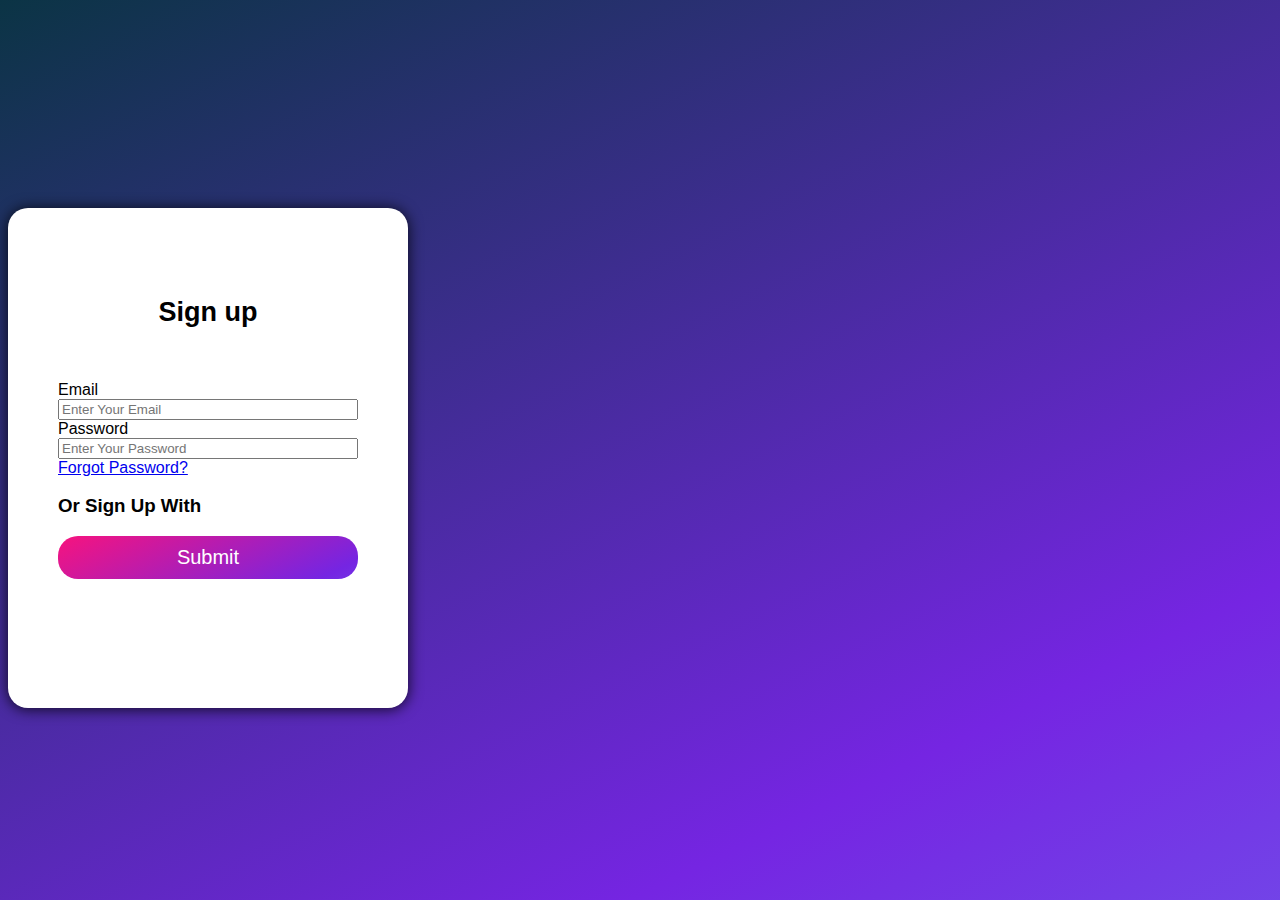
==== src/main/resources/templates/Login.html @ 22a97cad "added" ====
<!DOCTYPE html>
<html lang="en">
<head>
    <title>Login-page</title>
    <style>
        body{
            display:flex;
            background: linear-gradient(334deg, #6b97f7, #7525e2, #0b3445);
            background-size: 180% 180%;
            animation: gradient-animation 6s ease infinite;
            font-family: 'Segoe UI', Tahoma,  Verdana, sans-serif;
        }
        .cont{
            /*var(--primary-color);*/
            background-color: cadetblue;
            height: 170vh;
            display: flex;
            align-items: center;
            justify-content: center;
        }
        .box{
            background-color: rgb(23, 157, 172);
            border-radius: 10px;
            padding: 45px;
            width: 375px;
            max-width: 95%;
            box-shadow: 5px 5px 10px 1px rgb(0, 0, 0, 10%);
        }
        .box h1{
            font-size: 35px;
            font-weight: 800;
            text-align: center;
            margin-bottom: 45px;
        }
        .nav{
            width: 1200px;
            height: 75px;
            margin: auto;
        }
        .con{
            width: 200px;
            float: left;
            height: 70px;
        }
        .logo{
            color: rgb(186, 194, 194);
            font-size: 35px;
            font-family: Arial;
            padding-left: 20px;
            float: left;
            padding-top: 10px;
        }
        .menu{
            width: 400px;
            float: left;
            height: 70px;
        }
        ul{
            float: left;
            display: flex;
            justify-content: center;
            align-items: center;
        }
        ul li{
            list-style: none;
            margin: 30px;
            font-size: 14px;
        }
        ul li a{
            text-decoration: none;
            color: darkcyan;
            font-family: Arial;
            font-weight: bold;
            transition: 0.4s ease-in-out;
        }
        ul li a:hover{
            color: rgb(163, 86, 94);
        }
        .search{
            font-family:'Times New Roman';
            width:90px;
            display: flex;
            height: 30px;
            color: rgb(22, 67, 67);
            float:right;
            font-size: 10px;
        }
        .sort{
            font-family:'Times New Roman';
            width:90px;
            display: flex;
            height: 30px;
            color: rgb(22, 67, 67);
            float:right;
            font-size: 10px;
        }
        .conteiner{
            width: 83%;
            margin: auto;
        }
        .big{
            margin-top: 20px;
            display: flex;
            justify-content: space-between;
        }
        .big button{
            font-family:Arial;
            font-size: 15px;
            font-weight: bold;
            margin: 10px;
            background-color: rgb(5, 130, 139);
            border-radius: 3px;
            color: white;
        }
        .contss div{
            font-size: 17px;
            color: rgb(122, 170, 197);
            font-family: serif;
            font-weight: bold;
            margin-left: 15px;
        }
        .contss div:hover{
            color: rgb(36, 170, 170);
        }
        .contss p{
            font-size: 20px;
            color: rgb(25, 48, 67);
            font-family:Georgia, 'Times New Roman', Times, serif;
            font-style: inherit;
        }
        .contss p:hover{
            color: rgb(30, 170, 220);
        }
        .big :hover{
            color: rgb(15, 39, 76);
        }
        .bigdiv{
            display: flex;
            flex-direction: row;
            flex-wrap: wrap;
            margin-top: 10px;
        }
        .content img{
            width: 362px;
            height: 280px;
        }
        .content{
            margin: 5px 7px 20px;
            display: flex;
            height: 535px;
            flex-direction: row;
            justify-content: space-evenly;
            background: linear-gradient(334deg, #6b97f7, #7525e2, #7ba89e);
            background-size: 180% 180%;
            animation:  6s ease infinite;
            font-family: 'Segoe UI', Tahoma, Verdana, sans-serif;
        }
        .content img:hover{
            opacity: 0.5;
            transition: .6s ease;
        }
        .content>div{
            box-shadow: 0px 2px 14px 1px rgba(0,0,0,0.74);
        }
        .ss{
            background: linear-gradient(334deg, #6b97f7, #7525e2, #7ba89e);
            background-size: 180% 180%;
            animation:  6s ease infinite;
            font-family: 'Segoe UI', Tahoma, Verdana, sans-serif;
            margin-top: 120px;
            margin: auto;
            height: 460px;
            width: 364px;
        }
        .ss img{
            width: 362px;
            height: 260px;
        }
        .ss :hover{
            opacity: 0.7;
            transition: .5s ease;
        }
        .AL{
            width: 240px;
            padding: 12px 10px;
            border: none;
            border-radius: 20px;
            cursor: pointer;
            font-size: 20px;
            margin-top: 7px;
            margin-left: 21px;
            color: #fff;
            background: linear-gradient(334deg, #6b97f7, #7525e2, #335d5d);
            background-size: 180% 180%;
            animation: gradient-animation 6s ease infinite;
            transition: 0.3s all ease-in-out;
        }
        .AL:hover{
            transform: scale(1.05);
            transition: 0.3s all ease-in-out;
        }
        .sign-up{
            margin-top: 200px;
            background-color: #fff;
            width: 400px;
            height: 500px;
            row-gap: 30px;
            display: flex;
            align-items: center;
            justify-content: center;
            flex-direction: column;
            border-radius: 20px;
            box-shadow: 0px 1px 14px 1px rgba(0,0,0,0.74);
        }
        .submit-btn{
            width: 300px;
            padding: 10px 20px;
            border: none;
            border-radius: 20px;
            cursor: pointer;
            font-size: 20px;
            color: #fff;
            background: linear-gradient(334deg, #6b97f7, #7525e2, #f7137e);
            background-size: 180% 180%;
            animation: gradient-animation 6s ease infinite;
            transition: 0.3s all ease-in-out;
        }
        .submit-btn:hover{
            transform: scale(1.05);
            transition: 0.3s all ease-in-out;
        }
        .sign-up-title{
            font-size: 27px;
        }
        .sign-up-wrapper{
            display: flex;
            align-items: center;
            justify-content: center;
        }
        .input-box{
            position: relative;
            display: flex;
            align-items:left;
            justify-content: center;
            flex-direction: column;
        }
        .price{
            font-size: 24px;
            margin: 5px 10px 1px;
            font-family:Impact, Haettenschweiler, 'Arial Narrow Bold', sans-serif;
        }
        .ID{
            font-family:Arial;
            font-size: 30px;
            font-weight: bold;
            margin-top: 24px;
        }
        .fotte{
            display: flex;
            justify-content: space-evenly;
            margin-top: 100px;
            background: linear-gradient(334deg, #517ad3, #7525e2, #081d23);
        }
        .FOTER div{
            display: flex;
            flex-direction: column;
            height: 260px;
            justify-content: space-around;
            align-items: center;
        }
        .FOTER1{
            display: flex;
            flex-direction: column;
            padding: 10px;
        }
        .FOTER a{
            color: rgb(52, 35, 96);
            font-family: Georgia, Times, 'Times New Roman', serif;
            font-weight: bold;
            font-size: 20px;
        }
        .SERIK{
            color:rgb(57, 164, 30);
            background-color: azure;
            font-family: serif;
        }
        .form-style{
            max-width: 300px;
            margin: 50px  auto;
            border: 1px solid gray;
            padding: 30px 40px;
            border-radius: 15px;
            box-shadow: 0 0 10px rgba(6, 30, 123, 0.5);
        }
    </style>
    <link rel="stylesheet" href="/css/stile.css">
</head>
<body>
<div class="sign-up-wrapper">
    <div class="sign-up">
        <h2 class="sign-up-title">Sign up</h2>
            <form id="myForm" action="/Login" method="post">
                <div class="input-box">
                    <span>Email</span>
                <input type="email" name="userEmail" class="input" id="email" placeholder="Enter Your Email">
              </div>
        <div class="input-box">
            <span>Password</span>
            <input type="password" id="pass" class="input" name="userPassword" placeholder="Enter Your Password">
        </div>
        <a class="forgot" href="#">Forgot Password?</a>
        <h3 class="sign-up-with">Or Sign Up With</h3>
            <input type="submit" class="submit-btn"  value="Submit">
        </form>

        <p th:text="${error}"></p>
    </div>
</div>

</body>
</html>
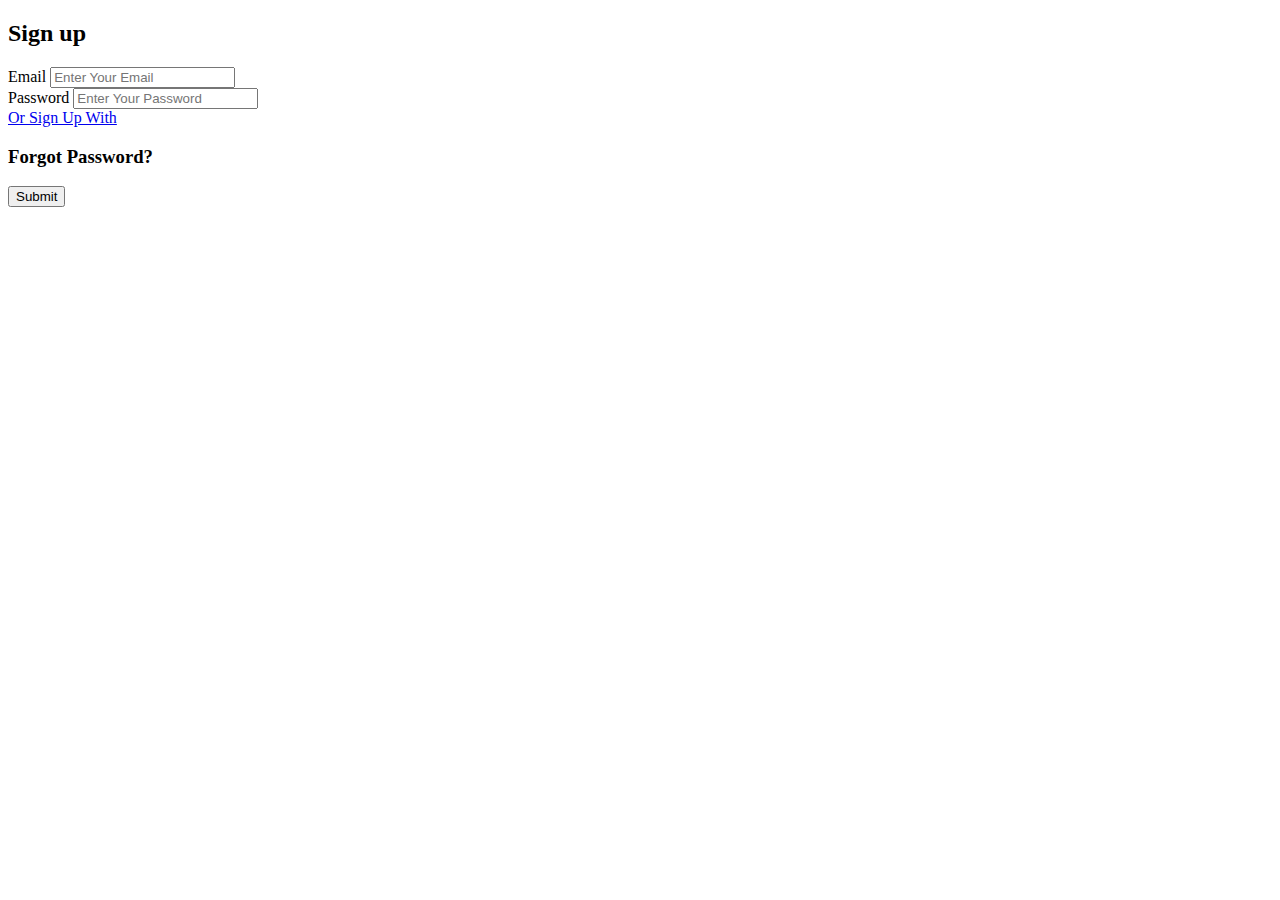
==== commit c03898e3: "added" ====
--- a/src/main/resources/templates/Login.html
+++ b/src/main/resources/templates/Login.html
@@ -1,315 +1,24 @@
 <!DOCTYPE html>
-<html lang="en">
+<html lang="en" xmlns:th="http://www.thymeleaf.org">
 <head>
     <title>Login-page</title>
-    <style>
-        body{
-            display:flex;
-            background: linear-gradient(334deg, #6b97f7, #7525e2, #0b3445);
-            background-size: 180% 180%;
-            animation: gradient-animation 6s ease infinite;
-            font-family: 'Segoe UI', Tahoma,  Verdana, sans-serif;
-        }
-        .cont{
-            /*var(--primary-color);*/
-            background-color: cadetblue;
-            height: 170vh;
-            display: flex;
-            align-items: center;
-            justify-content: center;
-        }
-        .box{
-            background-color: rgb(23, 157, 172);
-            border-radius: 10px;
-            padding: 45px;
-            width: 375px;
-            max-width: 95%;
-            box-shadow: 5px 5px 10px 1px rgb(0, 0, 0, 10%);
-        }
-        .box h1{
-            font-size: 35px;
-            font-weight: 800;
-            text-align: center;
-            margin-bottom: 45px;
-        }
-        .nav{
-            width: 1200px;
-            height: 75px;
-            margin: auto;
-        }
-        .con{
-            width: 200px;
-            float: left;
-            height: 70px;
-        }
-        .logo{
-            color: rgb(186, 194, 194);
-            font-size: 35px;
-            font-family: Arial;
-            padding-left: 20px;
-            float: left;
-            padding-top: 10px;
-        }
-        .menu{
-            width: 400px;
-            float: left;
-            height: 70px;
-        }
-        ul{
-            float: left;
-            display: flex;
-            justify-content: center;
-            align-items: center;
-        }
-        ul li{
-            list-style: none;
-            margin: 30px;
-            font-size: 14px;
-        }
-        ul li a{
-            text-decoration: none;
-            color: darkcyan;
-            font-family: Arial;
-            font-weight: bold;
-            transition: 0.4s ease-in-out;
-        }
-        ul li a:hover{
-            color: rgb(163, 86, 94);
-        }
-        .search{
-            font-family:'Times New Roman';
-            width:90px;
-            display: flex;
-            height: 30px;
-            color: rgb(22, 67, 67);
-            float:right;
-            font-size: 10px;
-        }
-        .sort{
-            font-family:'Times New Roman';
-            width:90px;
-            display: flex;
-            height: 30px;
-            color: rgb(22, 67, 67);
-            float:right;
-            font-size: 10px;
-        }
-        .conteiner{
-            width: 83%;
-            margin: auto;
-        }
-        .big{
-            margin-top: 20px;
-            display: flex;
-            justify-content: space-between;
-        }
-        .big button{
-            font-family:Arial;
-            font-size: 15px;
-            font-weight: bold;
-            margin: 10px;
-            background-color: rgb(5, 130, 139);
-            border-radius: 3px;
-            color: white;
-        }
-        .contss div{
-            font-size: 17px;
-            color: rgb(122, 170, 197);
-            font-family: serif;
-            font-weight: bold;
-            margin-left: 15px;
-        }
-        .contss div:hover{
-            color: rgb(36, 170, 170);
-        }
-        .contss p{
-            font-size: 20px;
-            color: rgb(25, 48, 67);
-            font-family:Georgia, 'Times New Roman', Times, serif;
-            font-style: inherit;
-        }
-        .contss p:hover{
-            color: rgb(30, 170, 220);
-        }
-        .big :hover{
-            color: rgb(15, 39, 76);
-        }
-        .bigdiv{
-            display: flex;
-            flex-direction: row;
-            flex-wrap: wrap;
-            margin-top: 10px;
-        }
-        .content img{
-            width: 362px;
-            height: 280px;
-        }
-        .content{
-            margin: 5px 7px 20px;
-            display: flex;
-            height: 535px;
-            flex-direction: row;
-            justify-content: space-evenly;
-            background: linear-gradient(334deg, #6b97f7, #7525e2, #7ba89e);
-            background-size: 180% 180%;
-            animation:  6s ease infinite;
-            font-family: 'Segoe UI', Tahoma, Verdana, sans-serif;
-        }
-        .content img:hover{
-            opacity: 0.5;
-            transition: .6s ease;
-        }
-        .content>div{
-            box-shadow: 0px 2px 14px 1px rgba(0,0,0,0.74);
-        }
-        .ss{
-            background: linear-gradient(334deg, #6b97f7, #7525e2, #7ba89e);
-            background-size: 180% 180%;
-            animation:  6s ease infinite;
-            font-family: 'Segoe UI', Tahoma, Verdana, sans-serif;
-            margin-top: 120px;
-            margin: auto;
-            height: 460px;
-            width: 364px;
-        }
-        .ss img{
-            width: 362px;
-            height: 260px;
-        }
-        .ss :hover{
-            opacity: 0.7;
-            transition: .5s ease;
-        }
-        .AL{
-            width: 240px;
-            padding: 12px 10px;
-            border: none;
-            border-radius: 20px;
-            cursor: pointer;
-            font-size: 20px;
-            margin-top: 7px;
-            margin-left: 21px;
-            color: #fff;
-            background: linear-gradient(334deg, #6b97f7, #7525e2, #335d5d);
-            background-size: 180% 180%;
-            animation: gradient-animation 6s ease infinite;
-            transition: 0.3s all ease-in-out;
-        }
-        .AL:hover{
-            transform: scale(1.05);
-            transition: 0.3s all ease-in-out;
-        }
-        .sign-up{
-            margin-top: 200px;
-            background-color: #fff;
-            width: 400px;
-            height: 500px;
-            row-gap: 30px;
-            display: flex;
-            align-items: center;
-            justify-content: center;
-            flex-direction: column;
-            border-radius: 20px;
-            box-shadow: 0px 1px 14px 1px rgba(0,0,0,0.74);
-        }
-        .submit-btn{
-            width: 300px;
-            padding: 10px 20px;
-            border: none;
-            border-radius: 20px;
-            cursor: pointer;
-            font-size: 20px;
-            color: #fff;
-            background: linear-gradient(334deg, #6b97f7, #7525e2, #f7137e);
-            background-size: 180% 180%;
-            animation: gradient-animation 6s ease infinite;
-            transition: 0.3s all ease-in-out;
-        }
-        .submit-btn:hover{
-            transform: scale(1.05);
-            transition: 0.3s all ease-in-out;
-        }
-        .sign-up-title{
-            font-size: 27px;
-        }
-        .sign-up-wrapper{
-            display: flex;
-            align-items: center;
-            justify-content: center;
-        }
-        .input-box{
-            position: relative;
-            display: flex;
-            align-items:left;
-            justify-content: center;
-            flex-direction: column;
-        }
-        .price{
-            font-size: 24px;
-            margin: 5px 10px 1px;
-            font-family:Impact, Haettenschweiler, 'Arial Narrow Bold', sans-serif;
-        }
-        .ID{
-            font-family:Arial;
-            font-size: 30px;
-            font-weight: bold;
-            margin-top: 24px;
-        }
-        .fotte{
-            display: flex;
-            justify-content: space-evenly;
-            margin-top: 100px;
-            background: linear-gradient(334deg, #517ad3, #7525e2, #081d23);
-        }
-        .FOTER div{
-            display: flex;
-            flex-direction: column;
-            height: 260px;
-            justify-content: space-around;
-            align-items: center;
-        }
-        .FOTER1{
-            display: flex;
-            flex-direction: column;
-            padding: 10px;
-        }
-        .FOTER a{
-            color: rgb(52, 35, 96);
-            font-family: Georgia, Times, 'Times New Roman', serif;
-            font-weight: bold;
-            font-size: 20px;
-        }
-        .SERIK{
-            color:rgb(57, 164, 30);
-            background-color: azure;
-            font-family: serif;
-        }
-        .form-style{
-            max-width: 300px;
-            margin: 50px  auto;
-            border: 1px solid gray;
-            padding: 30px 40px;
-            border-radius: 15px;
-            box-shadow: 0 0 10px rgba(6, 30, 123, 0.5);
-        }
-    </style>
-    <link rel="stylesheet" href="/css/stile.css">
+    <link rel="stylesheet" th:href="@{/css/stile.css}" />
 </head>
 <body>
 <div class="sign-up-wrapper">
     <div class="sign-up">
         <h2 class="sign-up-title">Sign up</h2>
-            <form id="myForm" action="/Login" method="post">
-                <div class="input-box">
-                    <span>Email</span>
+        <form id="myForm" action="/login" method="post">
+            <div class="input-box">
+                <span>Email</span>
                 <input type="email" name="userEmail" class="input" id="email" placeholder="Enter Your Email">
-              </div>
-        <div class="input-box">
-            <span>Password</span>
-            <input type="password" id="pass" class="input" name="userPassword" placeholder="Enter Your Password">
-        </div>
-        <a class="forgot" href="#">Forgot Password?</a>
-        <h3 class="sign-up-with">Or Sign Up With</h3>
+            </div>
+            <div class="input-box">
+                <span>Password</span>
+                <input type="password" id="pass" class="input" name="userPassword" placeholder="Enter Your Password">
+            </div>
+            <a class="forgot" href="/register">Or Sign Up With</a>
+            <h3 class="sign-up-with">Forgot Password?</h3>
             <input type="submit" class="submit-btn"  value="Submit">
         </form>
 
